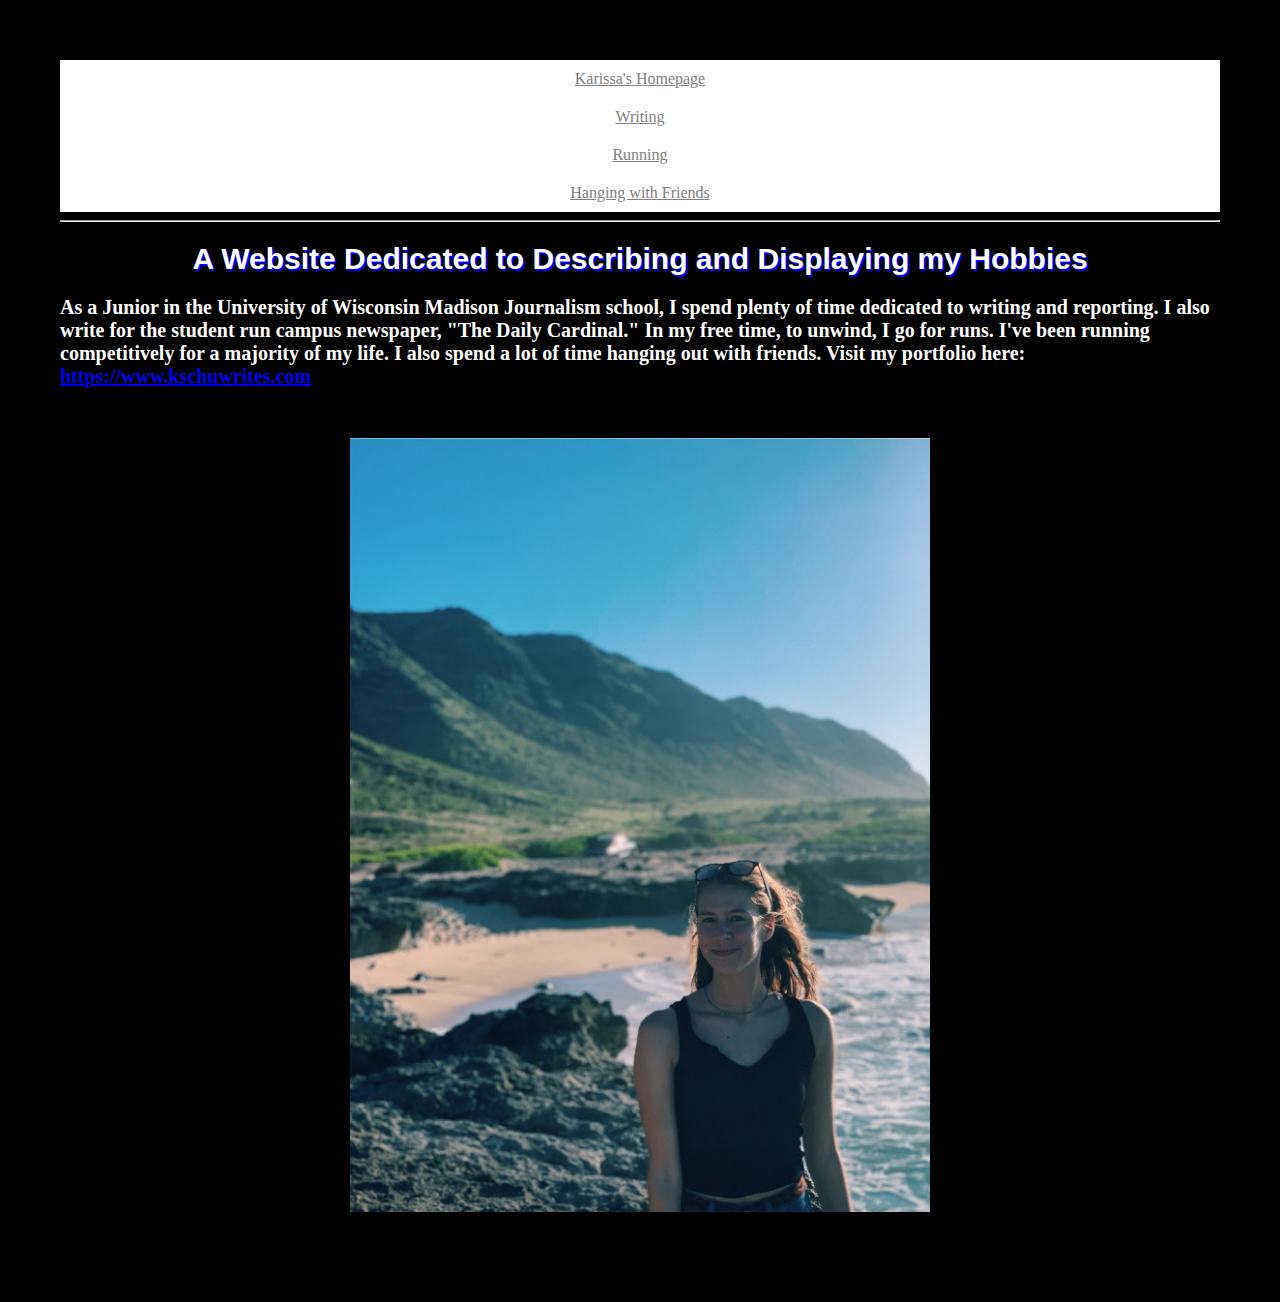
==== index.html @ 7a15dde5 "First try" ====
<!DOCTYPE html> 

<html>

<head>

	<title>Karissa Schumacker's Hobbies</title>
	<link rel="stylesheet" href="stylesheet.css"

</head>

<body>

	<ul>
		<li><a href="index.html">Karissa's Homepage</a></li>
		<li><a href="writing.html">Writing</a></li>
		<li><a href="running.html">Running</a></li>
		<li><a href="friends.html">Hanging with Friends</a></li>

	</ul>
	<hr>

	<h1>A Website Dedicated to Describing and Displaying my Hobbies </h1>

	<h2> As a Junior in the University of Wisconsin Madison Journalism school, I spend plenty of time dedicated to writing and reporting. I also write for the student run campus newspaper, "The Daily Cardinal." In my free time, to unwind, I go for runs. I've been running competitively for a majority of my life. I also spend a lot of time hanging out with friends. Visit my portfolio here: <a href="https://www.kschuwrites.com" target="_blank">https://www.kschuwrites.com</a></p>

<img src="home.jpg" alt="A photo of Karissa at the beach" width=800>


</body>

</html>
---- stylesheet.css ----
body {
	background-color:black;
	margin: 60px 60px 60px 60px;
	
}


h1{
	font-family: "Arial Black", Gadget, sans-serif;
	font-size: 30px;
	text-align: center;
	text-shadow: 2px 2px blue;
	color: white;


}

h2{
	font-family: "Times New Roman", Times, serif;
	font-size: 20px;
	color: white;

}

img{
	display: block;
	margin-left: auto;
	margin-right: auto;
	width: 50%;
	padding: 30px;

}

ul{
	list-style-type: none;
	margin: 0;
	padding: 0; 
	background-color: white;

}

li{
	float: center;
}


li a{
	display: block;
	color: grey;
	text-align: center;
	padding: 10px 10px;
}

P{
	color: white;
	text-align: center;
}

h3{
	color: white;
}
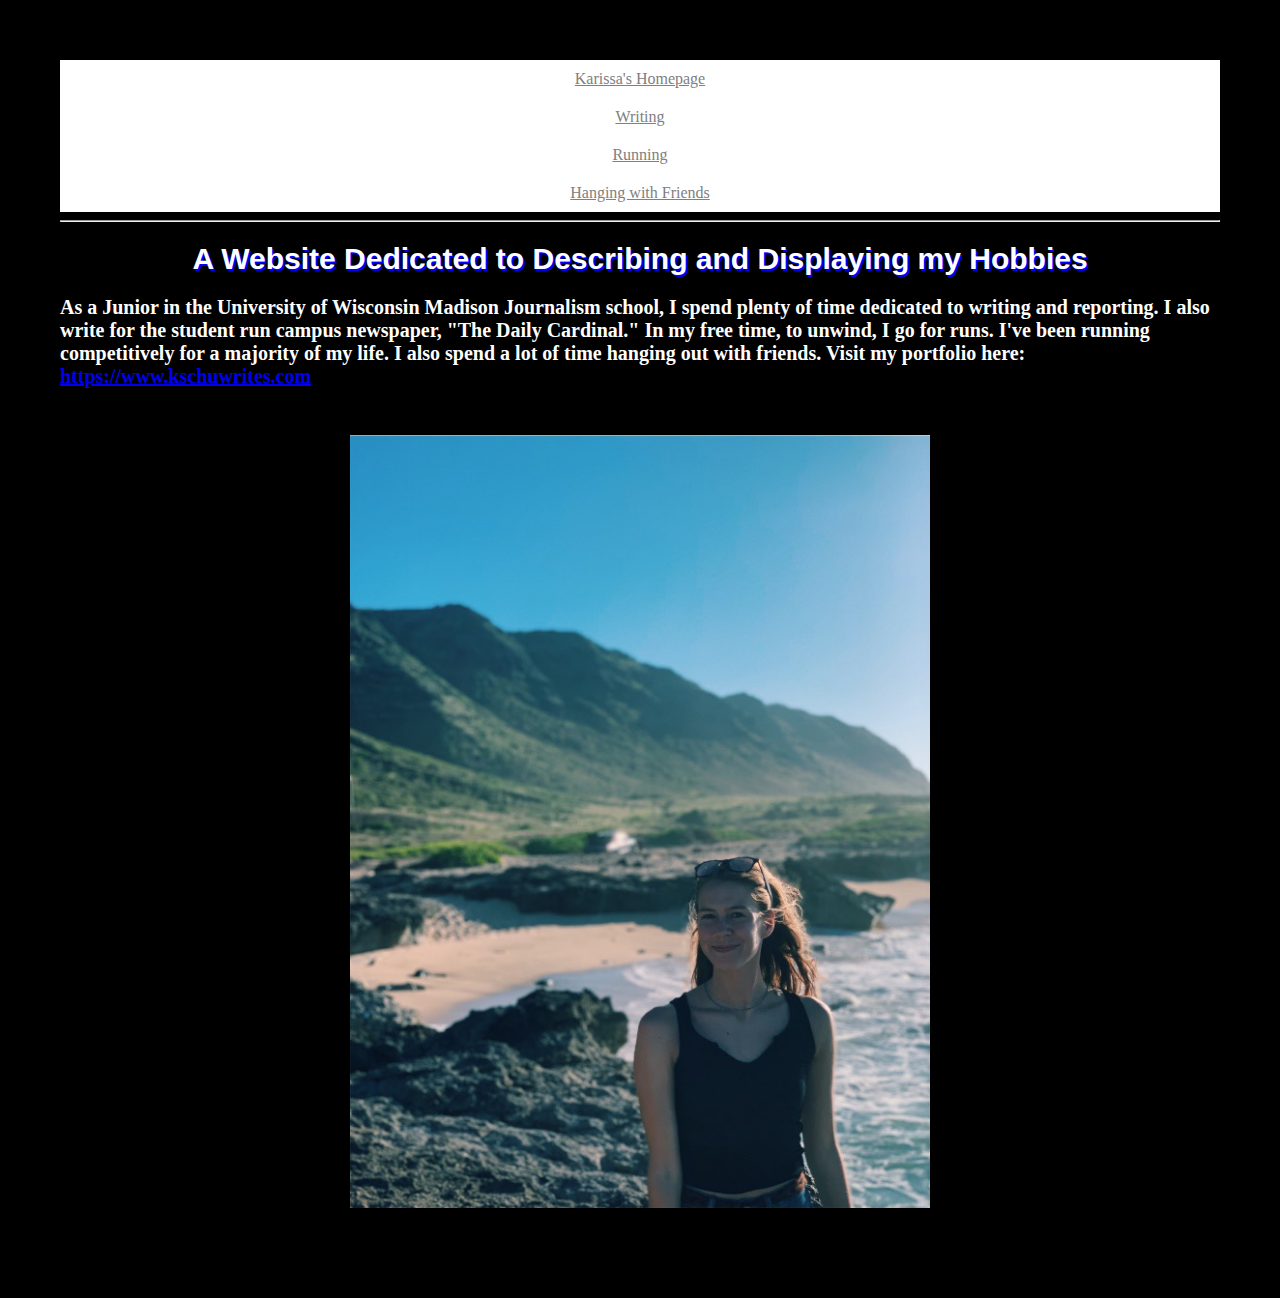
==== commit adea2b75: "Update index.html" ====
--- a/index.html
+++ b/index.html
@@ -5,7 +5,7 @@
 <head>
 
 	<title>Karissa Schumacker's Hobbies</title>
-	<link rel="stylesheet" href="stylesheet.css"
+	<link rel="stylesheet" href="stylesheet.css">
 
 </head>
 
@@ -22,7 +22,7 @@
 
 	<h1>A Website Dedicated to Describing and Displaying my Hobbies </h1>
 
-	<h2> As a Junior in the University of Wisconsin Madison Journalism school, I spend plenty of time dedicated to writing and reporting. I also write for the student run campus newspaper, "The Daily Cardinal." In my free time, to unwind, I go for runs. I've been running competitively for a majority of my life. I also spend a lot of time hanging out with friends. Visit my portfolio here: <a href="https://www.kschuwrites.com" target="_blank">https://www.kschuwrites.com</a></p>
+	<h2> As a Junior in the University of Wisconsin Madison Journalism school, I spend plenty of time dedicated to writing and reporting. I also write for the student run campus newspaper, "The Daily Cardinal." In my free time, to unwind, I go for runs. I've been running competitively for a majority of my life. I also spend a lot of time hanging out with friends. Visit my portfolio here: <a href="https://www.kschuwrites.com" target="_blank">https://www.kschuwrites.com</a></h2>
 
 <img src="home.jpg" alt="A photo of Karissa at the beach" width=800>
 
